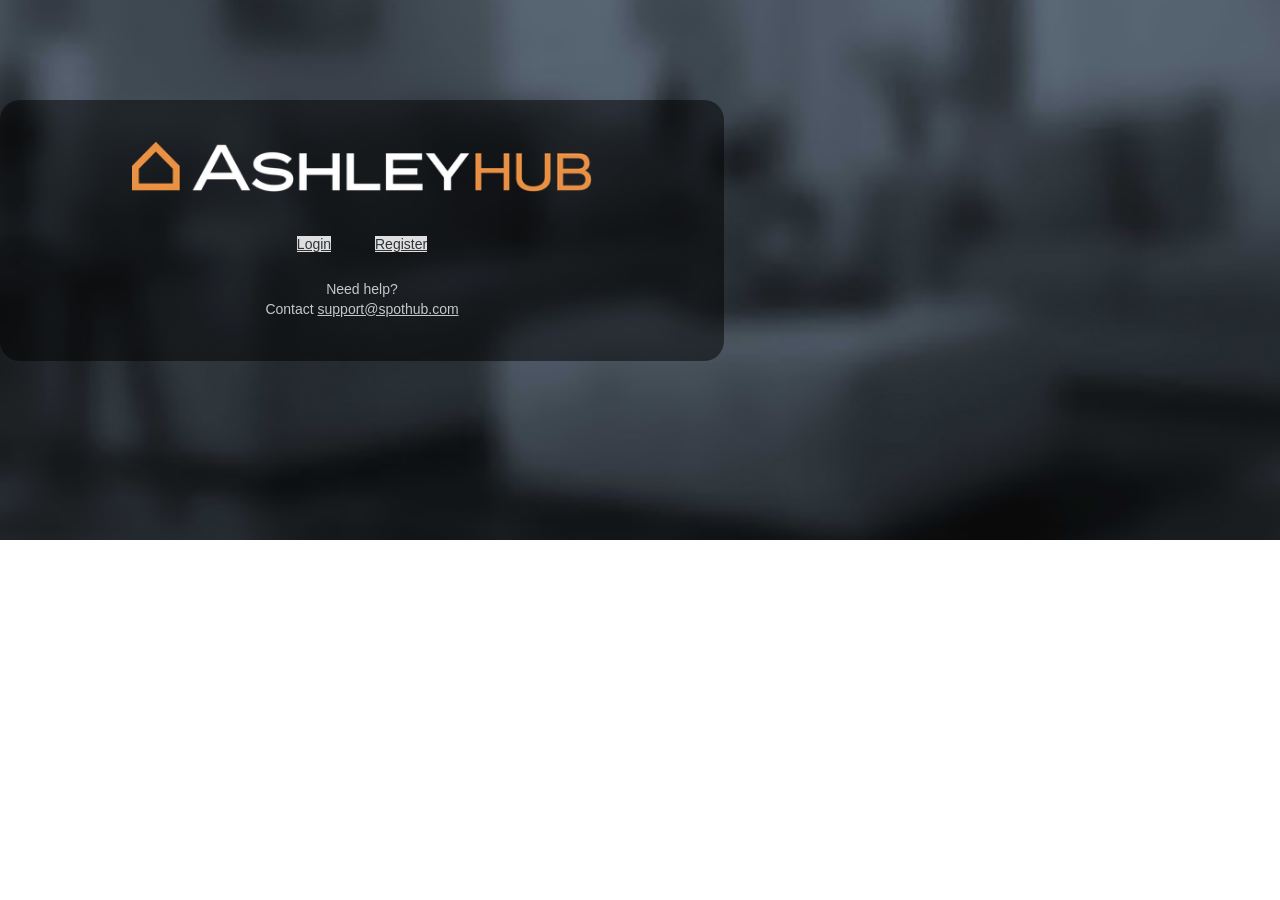
==== index.html @ 2967fb58 "Add files via upload" ====
<!DOCTYPE html>
<html data-wf-page="5fce7043cd7504808e50e9ee" data-wf-site="5fce7043cd750457e250e9ed">
<head>
  <meta charset="utf-8">
  <title>AFI Hub Landing Page</title>
  <meta content="width=device-width, initial-scale=1" name="viewport">
  <meta content="Webflow" name="generator">
  <link href="css/normalize.css" rel="stylesheet" type="text/css">
  <link href="css/webflow.css" rel="stylesheet" type="text/css">
  <link href="css/afihub-landing.css" rel="stylesheet" type="text/css">
  <script type="text/javascript">!function(o,c){var n=c.documentElement,t=" w-mod-";n.className+=t+"js",("ontouchstart"in o||o.DocumentTouch&&c instanceof DocumentTouch)&&(n.className+=t+"touch")}(window,document);</script>
  <link href="images/favicon.ico" rel="shortcut icon" type="image/x-icon">
  <link href="images/webclip.png" rel="apple-touch-icon">
</head>
<body class="body">
  <div class="container w-container">
    <img src="images/AshleyHub_Logo_2021_Horizontal_White.png" loading="lazy" sizes="(max-width: 479px) 82vw, (max-width: 767px) 61vw, (max-width: 991px) 54vw, (max-width: 9683px) 36vw, 3486px" srcset="images/AshleyHub_Logo_2021_Horizontal_White-p-500.png 500w, images/AshleyHub_Logo_2021_Horizontal_White-p-800.png 800w, images/AshleyHub_Logo_2021_Horizontal_White-p-1080.png 1080w, images/AshleyHub_Logo_2021_Horizontal_White-p-1600.png 1600w, images/AshleyHub_Logo_2021_Horizontal_White-p-2000.png 2000w, images/AshleyHub_Logo_2021_Horizontal_White-p-2600.png 2600w, images/AshleyHub_Logo_2021_Horizontal_White.png 3486w" alt="" class="logo">
    <div class="button-contain">
      <a href="http://core.spothub.com" class="button w-button">Login</a>
      <a href="https://core.spothub.com/account/register/afihub" class="button w-button">Register</a>
    </div>
    <div>
      <div class="text-block">Need help?<br>Contact <a href="mailto:support@spothub.com?subject=AFI%20Hub%20Login%20Help" class="link">support@spothub.com</a>
      </div>
    </div>
  </div>
  <script src="https://d3e54v103j8qbb.cloudfront.net/js/jquery-3.5.1.min.dc5e7f18c8.js?site=5fce7043cd750457e250e9ed" type="text/javascript" integrity="sha256-9/aliU8dGd2tb6OSsuzixeV4y/faTqgFtohetphbbj0=" crossorigin="anonymous"></script>
  <script src="js/webflow.js" type="text/javascript"></script>
</body>
</html>
---- css/afihub-landing.css ----
:root {
  --white: white;
  --black: black;
}

body {
  color: #333;
  font-family: Arial, Helvetica Neue, Helvetica, sans-serif;
  font-size: 14px;
  line-height: 20px;
}

a {
  text-decoration: underline;
}

.image {
  max-width: none;
  display: block;
}

.body {
  background-image: url('../images/login-bkgd-slategray-crop.jpg');
  background-position: 50%;
  background-repeat: no-repeat;
  background-size: cover;
}

.container {
  text-align: center;
  background-color: #00000080;
  border-radius: 20px;
  max-width: 50%;
  margin-top: 100px;
  padding: 42px;
  position: relative;
}

.logo {
  max-width: 75%;
  margin-bottom: 0;
}

.button {
  color: #2f3338;
  background-color: #dfdfdf;
  margin-left: 20px;
  margin-right: 20px;
}

.button:active {
  background-color: #bbb;
}

.button-contain {
  margin-top: 25px;
  margin-bottom: 25px;
}

.text-block, .link {
  color: #c7c7c7;
}

@media screen and (max-width: 991px) {
  .container {
    max-width: 80%;
  }
}

@media screen and (max-width: 767px) {
  .container {
    max-width: 75%;
  }

  .logo {
    max-width: 95%;
  }

  .button {
    margin-top: 8px;
    margin-bottom: 8px;
  }
}

@media screen and (max-width: 479px) {
  .container, .logo {
    max-width: 100%;
  }
}
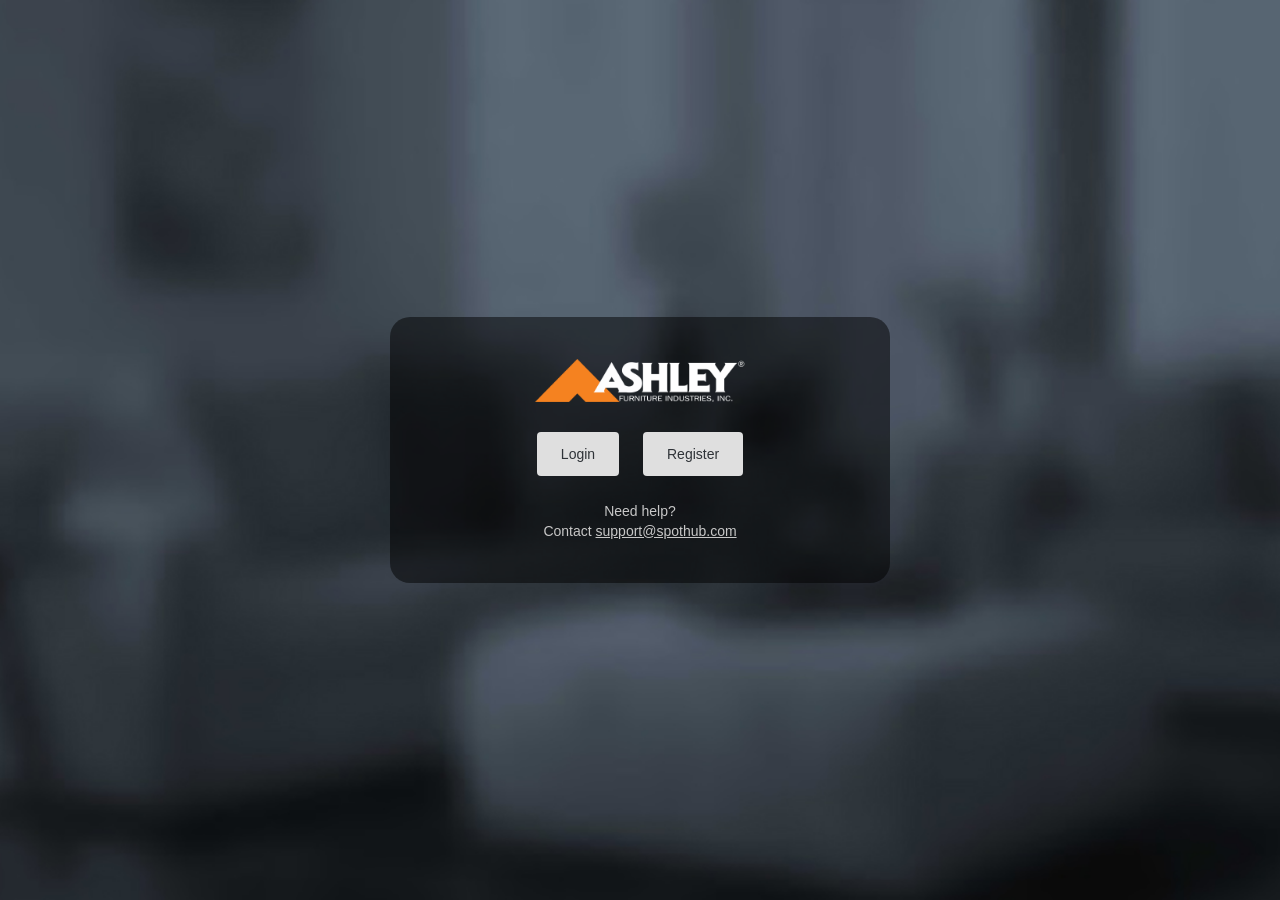
==== commit 82b4532f: "Add files via upload" ====
--- a/index.html
+++ b/index.html
@@ -2,7 +2,7 @@
 <html data-wf-page="5fce7043cd7504808e50e9ee" data-wf-site="5fce7043cd750457e250e9ed">
 <head>
   <meta charset="utf-8">
-  <title>AFI Hub Landing Page</title>
+  <title>AFI Retailer Landing Page</title>
   <meta content="width=device-width, initial-scale=1" name="viewport">
   <meta content="Webflow" name="generator">
   <link href="css/normalize.css" rel="stylesheet" type="text/css">
@@ -10,17 +10,17 @@
   <link href="css/afihub-landing.css" rel="stylesheet" type="text/css">
   <script type="text/javascript">!function(o,c){var n=c.documentElement,t=" w-mod-";n.className+=t+"js",("ontouchstart"in o||o.DocumentTouch&&c instanceof DocumentTouch)&&(n.className+=t+"touch")}(window,document);</script>
   <link href="images/favicon.ico" rel="shortcut icon" type="image/x-icon">
-  <link href="images/webclip.png" rel="apple-touch-icon">
+  <link href="images/favicons.png" rel="apple-touch-icon">
 </head>
 <body class="body">
   <div class="container w-container">
-    <img src="images/AshleyHub_Logo_2021_Horizontal_White.png" loading="lazy" sizes="(max-width: 479px) 82vw, (max-width: 767px) 61vw, (max-width: 991px) 54vw, (max-width: 9683px) 36vw, 3486px" srcset="images/AshleyHub_Logo_2021_Horizontal_White-p-500.png 500w, images/AshleyHub_Logo_2021_Horizontal_White-p-800.png 800w, images/AshleyHub_Logo_2021_Horizontal_White-p-1080.png 1080w, images/AshleyHub_Logo_2021_Horizontal_White-p-1600.png 1600w, images/AshleyHub_Logo_2021_Horizontal_White-p-2000.png 2000w, images/AshleyHub_Logo_2021_Horizontal_White-p-2600.png 2600w, images/AshleyHub_Logo_2021_Horizontal_White.png 3486w" alt="" class="logo">
+    <img src="images/AFI_Logo_White.png" loading="lazy" alt="AFI Retailer" class="logo">
     <div class="button-contain">
       <a href="http://core.spothub.com" class="button w-button">Login</a>
       <a href="https://core.spothub.com/account/register/afihub" class="button w-button">Register</a>
     </div>
     <div>
-      <div class="text-block">Need help?<br>Contact <a href="mailto:support@spothub.com?subject=AFI%20Hub%20Login%20Help" class="link">support@spothub.com</a>
+      <div class="text-block">Need help?<br>Contact <a href="mailto:support@spothub.com?subject=AFI%20Retailer%20Login%20Help" class="link">support@spothub.com</a>
       </div>
     </div>
   </div>
--- a/css/afihub-landing.css
+++ b/css/afihub-landing.css
@@ -1,6 +1,12 @@
 :root {
   --white: white;
   --black: black;
+}
+
+html, body {
+  height: 100%;
+  margin: 0;
+  padding: 0;
 }
 
 body {
@@ -21,19 +27,26 @@
 
 .body {
   background-image: url('../images/login-bkgd-slategray-crop.jpg');
-  background-position: 50%;
+  background-position: center center;
   background-repeat: no-repeat;
   background-size: cover;
+  background-attachment: fixed;
+  min-height: 100vh;
+  display: flex;
+  align-items: center;
+  justify-content: center;
 }
 
 .container {
   text-align: center;
-  background-color: #00000080;
+  background-color: rgba(0, 0, 0, 0.5);
   border-radius: 20px;
-  max-width: 50%;
-  margin-top: 100px;
+  max-width: 500px;
+  width: 90%;
+  margin: 0 auto;
   padding: 42px;
   position: relative;
+  box-sizing: border-box;
 }
 
 .logo {
@@ -42,10 +55,23 @@
 }
 
 .button {
+  display: inline-block;
+  padding: 12px 24px;
   color: #2f3338;
   background-color: #dfdfdf;
-  margin-left: 20px;
-  margin-right: 20px;
+  margin-left: 10px;
+  margin-right: 10px;
+  border: 0;
+  border-radius: 4px;
+  text-decoration: none;
+  font-weight: 500;
+  font-size: 14px;
+  cursor: pointer;
+  transition: background-color 0.2s ease;
+}
+
+.button:hover {
+  background-color: #d0d0d0;
 }
 
 .button:active {
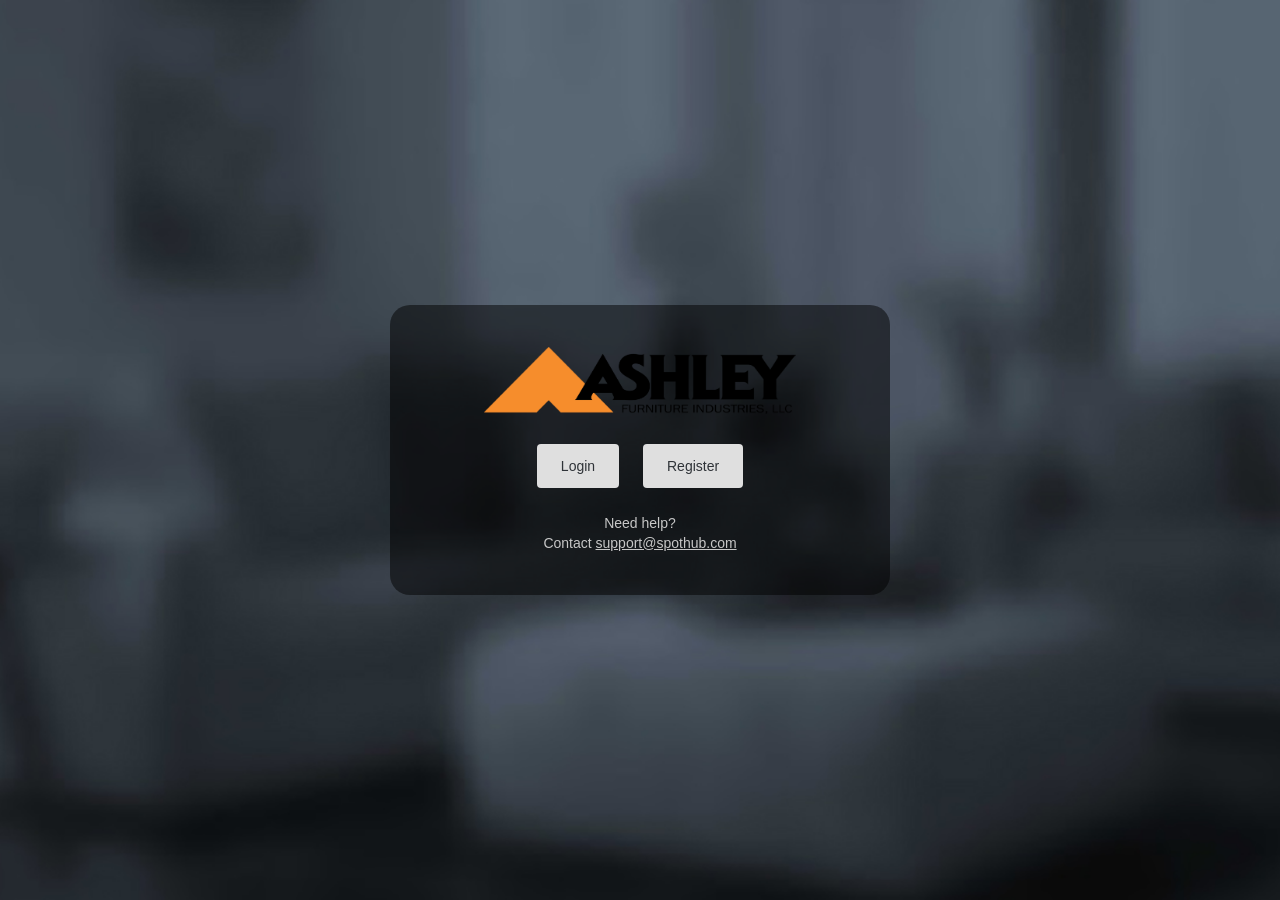
==== commit 41c92bc3: "Replace AFI logo with new image" ====
--- a/index.html
+++ b/index.html
@@ -14,9 +14,9 @@
 </head>
 <body class="body">
   <div class="container w-container">
-    <img src="images/AFI_Logo_White.png" loading="lazy" alt="AFI Retailer" class="logo">
+    <img src="images/AFI_LLC_2C_OrangeBlack_NR_anjqne.png" loading="lazy" alt="AFI Retailer" class="logo">
     <div class="button-contain">
-      <a href="http://core.spothub.com" class="button w-button">Login</a>
+      <a href="https://core.spothub.com/Account/LoginMultiAzure" class="button w-button">Login</a>
       <a href="https://core.spothub.com/account/register/afihub" class="button w-button">Register</a>
     </div>
     <div>
@@ -27,4 +27,4 @@
   <script src="https://d3e54v103j8qbb.cloudfront.net/js/jquery-3.5.1.min.dc5e7f18c8.js?site=5fce7043cd750457e250e9ed" type="text/javascript" integrity="sha256-9/aliU8dGd2tb6OSsuzixeV4y/faTqgFtohetphbbj0=" crossorigin="anonymous"></script>
   <script src="js/webflow.js" type="text/javascript"></script>
 </body>
-</html>+</html>
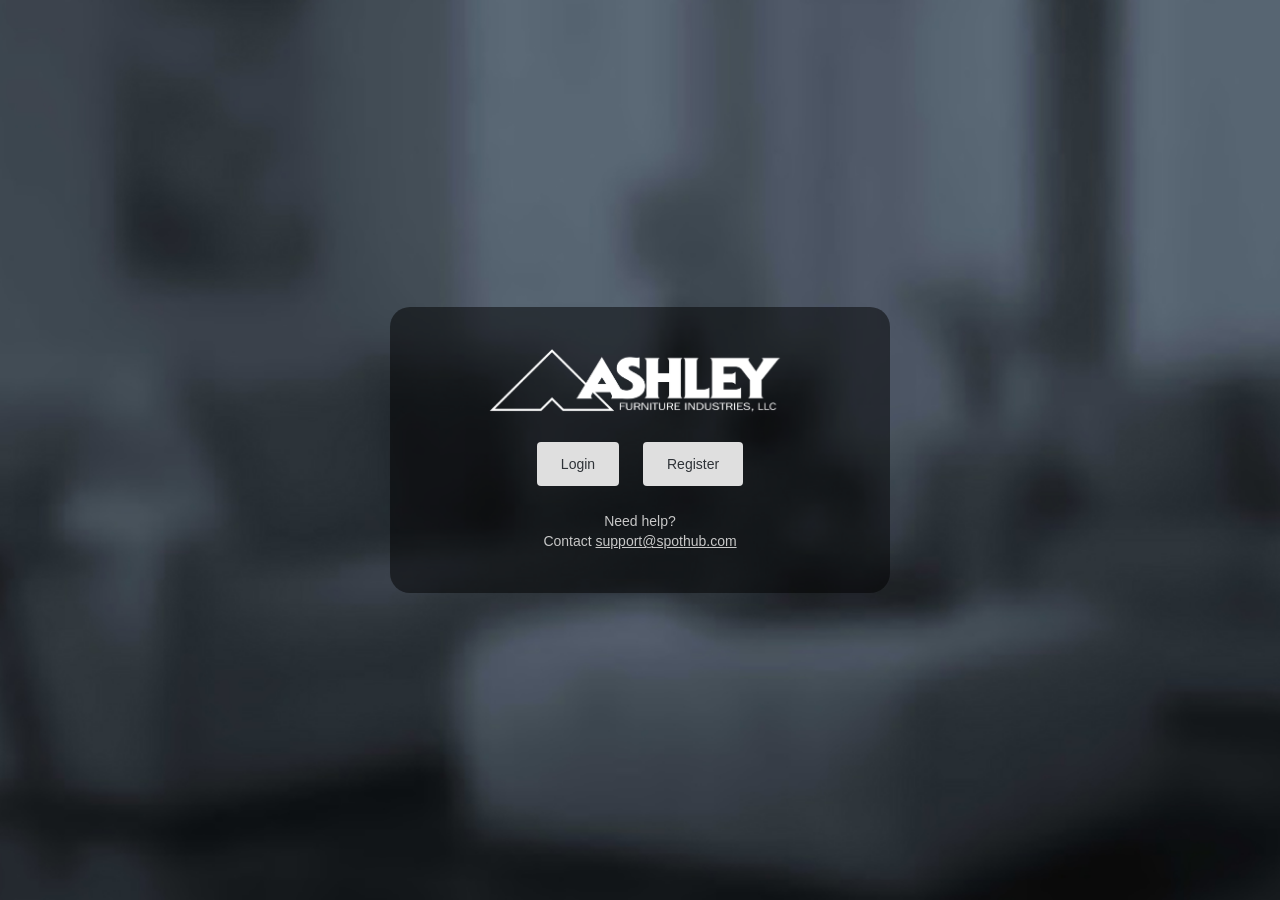
==== commit e43f81d0: "Update logo image source in index.html" ====
--- a/index.html
+++ b/index.html
@@ -14,7 +14,7 @@
 </head>
 <body class="body">
   <div class="container w-container">
-    <img src="images/AFI_LLC_2C_OrangeBlack_NR_anjqne.png" loading="lazy" alt="AFI Retailer" class="logo">
+    <img src="images/AFI_LLC_1C_White_NR_svv36e.png" loading="lazy" alt="AFI Retailer" class="logo">
     <div class="button-contain">
       <a href="https://core.spothub.com/Account/LoginMultiAzure" class="button w-button">Login</a>
       <a href="https://core.spothub.com/account/register/afihub" class="button w-button">Register</a>
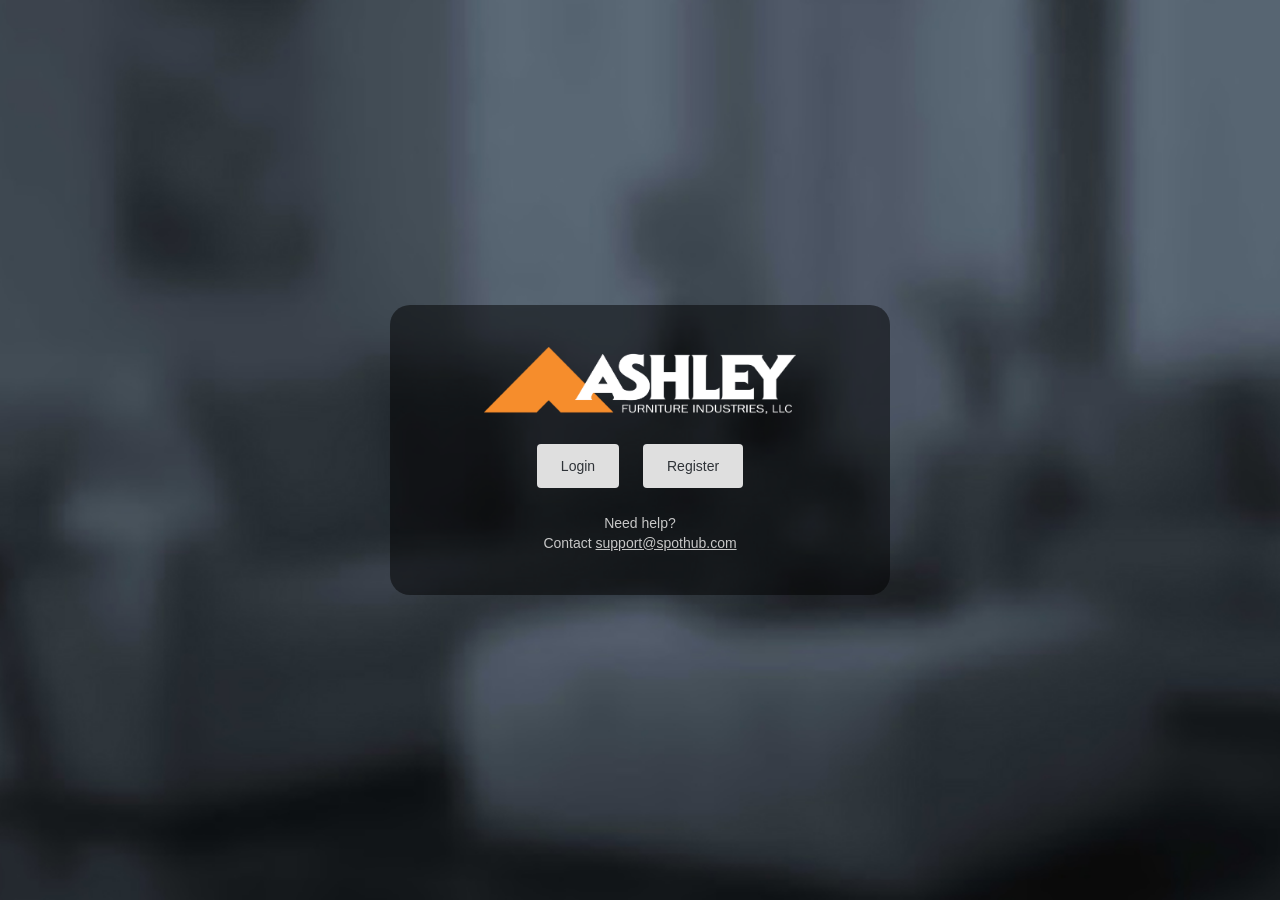
==== commit 22fd6736: "Update logo image in index.html" ====
--- a/index.html
+++ b/index.html
@@ -14,7 +14,7 @@
 </head>
 <body class="body">
   <div class="container w-container">
-    <img src="images/AFI_LLC_1C_White_NR_svv36e.png" loading="lazy" alt="AFI Retailer" class="logo">
+    <img src="images/AFI_LLC_2C_OrangeWhite_NR_ijhalf.png" loading="lazy" alt="AFI Retailer" class="logo">
     <div class="button-contain">
       <a href="https://core.spothub.com/Account/LoginMultiAzure" class="button w-button">Login</a>
       <a href="https://core.spothub.com/account/register/afihub" class="button w-button">Register</a>
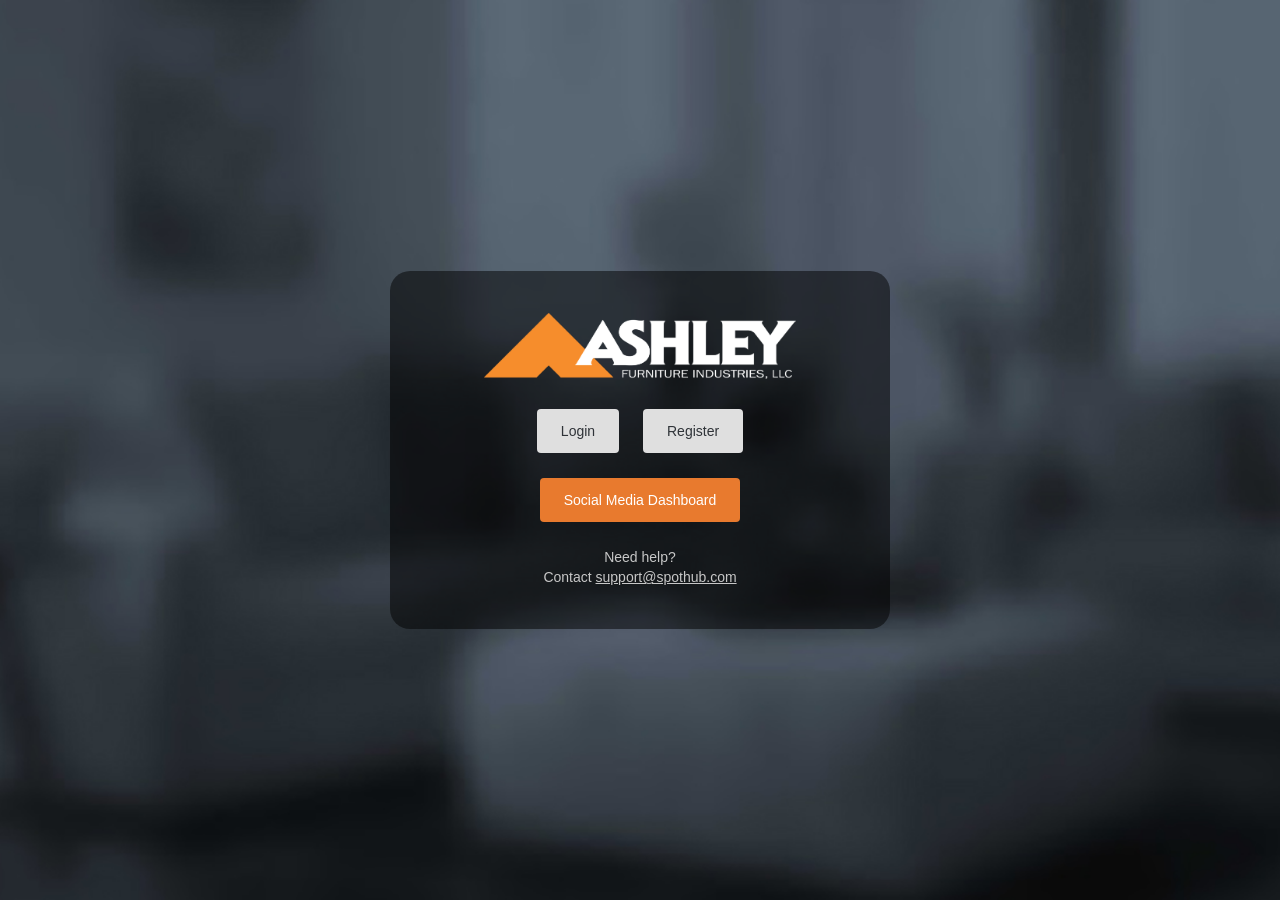
==== commit 6a5eb4a8: "Add social media dashboard for retailer clients Build a social media performance dashboard where Ash" ====
--- a/index.html
+++ b/index.html
@@ -19,6 +19,9 @@
       <a href="https://core.spothub.com/Account/LoginMultiAzure" class="button w-button">Login</a>
       <a href="https://core.spothub.com/account/register/afihub" class="button w-button">Register</a>
     </div>
+    <div class="button-contain">
+      <a href="dashboard.html" class="button w-button" style="background-color: #e87a2e; color: #fff;">Social Media Dashboard</a>
+    </div>
     <div>
       <div class="text-block">Need help?<br>Contact <a href="mailto:support@spothub.com?subject=AFI%20Retailer%20Login%20Help" class="link">support@spothub.com</a>
       </div>
